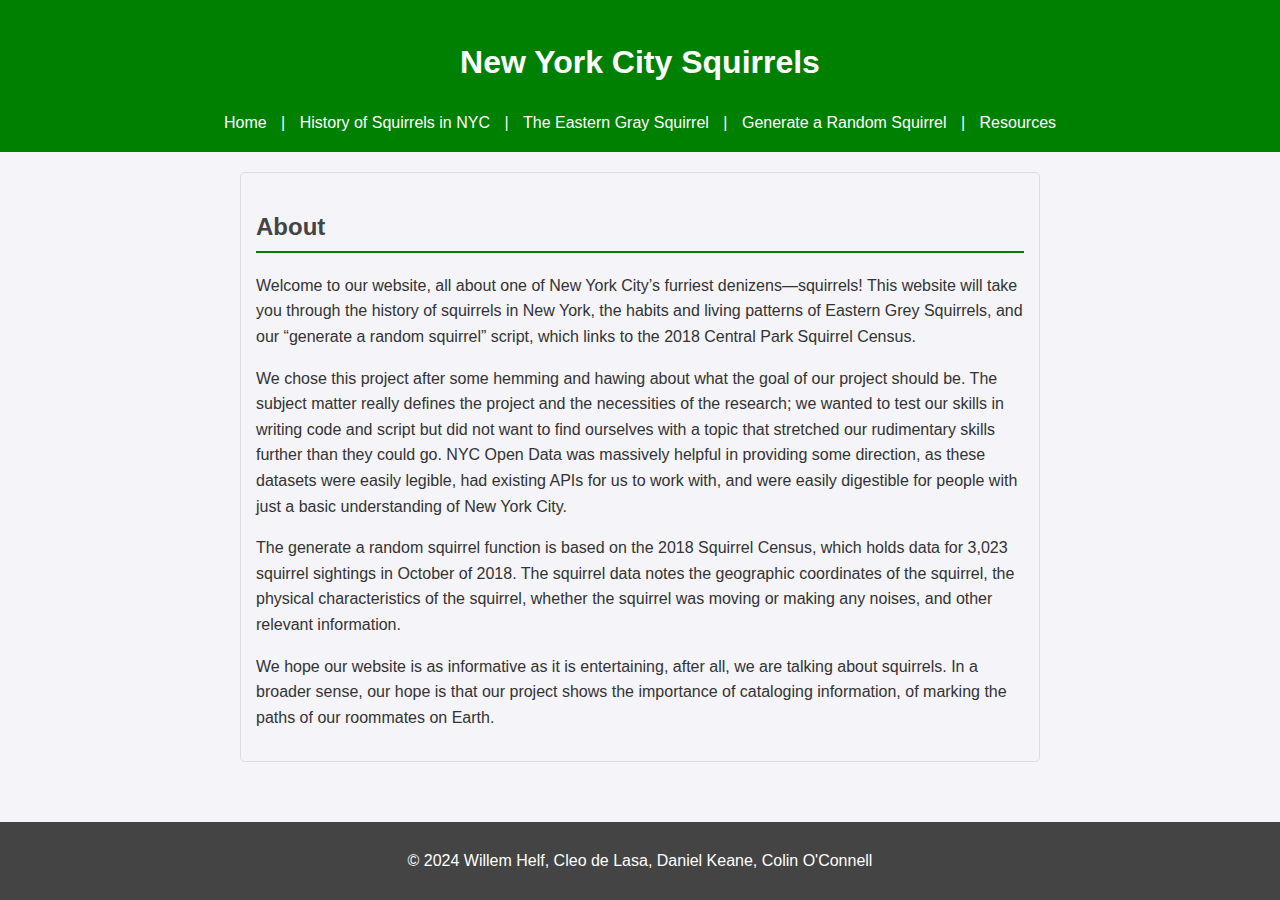
==== INFO654FINAL/index.html @ 3f7adb6b "Add files via upload" ====
<!DOCTYPE html>
<html lang="en">
<head>
  <meta charset="UTF-8">
  <meta name="viewport" content="width=device-width, initial-scale=1.0">
  <title>Home</title> 
  <link rel="stylesheet" href="styles.css"> 
</head>
<body>
  <header>
    <h1>New York City Squirrels</h1>
    <nav>
      <a href="index.html">Home</a> |
      <a href="history.html">History of Squirrels in NYC</a> |
      <a href="easterngray.html">The Eastern Gray Squirrel</a> | 
      <a href="random.html">Generate a Random Squirrel</a> | 
      <a href="resources.html">Resources</a> 
    </nav>
  </header>

  <div class="container"> 
    <section> 
      <h2>About</h2>
      <p>Welcome to our website, all about one of New York City’s furriest denizens—squirrels! This website will take you through the history of squirrels in New York, the habits and living patterns of Eastern Grey Squirrels, and our “generate a random squirrel” script, which links to the 2018 Central Park Squirrel Census.</p>
      <p>We chose this project after some hemming and hawing about what the goal of our project should be. The subject matter really defines the project and the necessities of the research; we wanted to test our skills in writing code and script but did not want to find ourselves with a topic that stretched our rudimentary skills further than they could go. NYC Open Data was massively helpful in providing some direction, as these datasets were easily legible, had existing APIs for us to work with, and were easily digestible for people with just a basic understanding of New York City.</p>
      <p>The generate a random squirrel function is based on the 2018 Squirrel Census, which holds data for 3,023 squirrel sightings in October of 2018. The squirrel data notes the geographic coordinates of the  squirrel, the physical characteristics of the squirrel, whether the squirrel was moving or making any noises, and other relevant information.</p>
     <p>We hope our website is as informative as it is entertaining, after all, we are talking about squirrels. In a broader sense, our hope is that our project shows the importance of cataloging information, of marking the paths of our roommates on Earth.</p>
    </section>
  </div>

  <footer>
    <p>&copy; 2024  Willem Helf, Cleo de Lasa, Daniel Keane, Colin O'Connell</p> 
  </footer>
</body>
</html>
---- INFO654FINAL/styles.css ----
body {
  font-family: Arial, sans-serif;
  margin: 0;
  padding: 0;
  line-height: 1.6;
  background-color: #f4f4f9;
  color: #333;
}

header {
  background: green;
  color: #fff;
  padding: 1rem 0;
  text-align: center;
}

.container {
  padding: 20px;
  max-width: 800px;
  margin: 0 auto;
}

h2 {
  color: #444;
  border-bottom: 2px solid green;
  padding-bottom: 5px;
}

ul {
  list-style: none;
  padding: 0;
}

ul li {
  background: #fff;
  margin: 5px 0;
  padding: 10px;
  border: 1px solid #ddd;
  border-radius: 5px;
}

a {
  color: green;
  text-decoration: none;
}

a:hover {
  text-decoration: underline;
}

footer {
  text-align: center;
  margin-top: 20px;
  padding: 10px 0;
  background: #444;
  color: #fff;
}

nav a {
  display: inline-block; 
  margin: 0 10px; 
  color: white; 
}

img {
  display: block;
  margin-left: auto;
  margin-right: auto;
  max-width: 50%;
  height: auto;
  border-radius: 5px;
  box-shadow: 2px 2px 5px rgba(0, 0, 0, 0.2);
  margin-bottom: 10px;
}

.container section {
  border: 1px solid #ddd; 
  padding: 15px; 
  margin-bottom: 20px; 
  border-radius: 5px; 
}
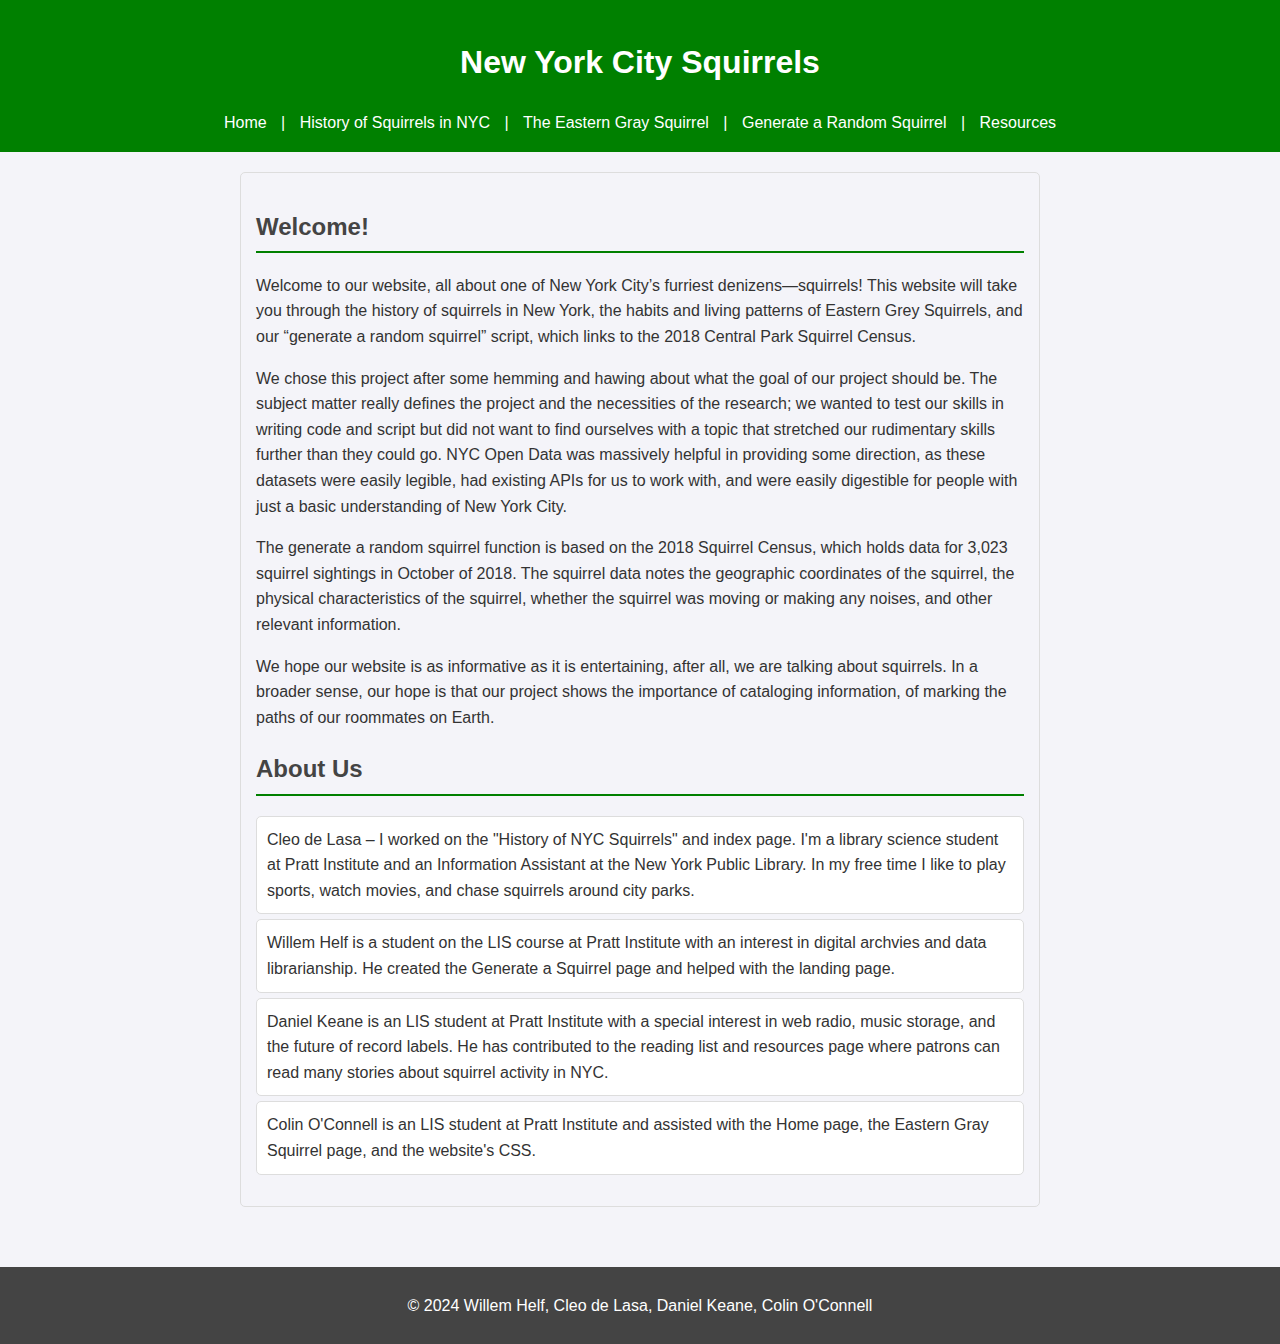
==== commit 19f0871c: "Add files via upload" ====
--- a/INFO654FINAL/index.html
+++ b/INFO654FINAL/index.html
@@ -1,3 +1,4 @@
+
 <!DOCTYPE html>
 <html lang="en">
 <head>
@@ -20,11 +21,18 @@
 
   <div class="container"> 
     <section> 
-      <h2>About</h2>
+      <h2>Welcome! </h2>
       <p>Welcome to our website, all about one of New York City’s furriest denizens—squirrels! This website will take you through the history of squirrels in New York, the habits and living patterns of Eastern Grey Squirrels, and our “generate a random squirrel” script, which links to the 2018 Central Park Squirrel Census.</p>
       <p>We chose this project after some hemming and hawing about what the goal of our project should be. The subject matter really defines the project and the necessities of the research; we wanted to test our skills in writing code and script but did not want to find ourselves with a topic that stretched our rudimentary skills further than they could go. NYC Open Data was massively helpful in providing some direction, as these datasets were easily legible, had existing APIs for us to work with, and were easily digestible for people with just a basic understanding of New York City.</p>
       <p>The generate a random squirrel function is based on the 2018 Squirrel Census, which holds data for 3,023 squirrel sightings in October of 2018. The squirrel data notes the geographic coordinates of the  squirrel, the physical characteristics of the squirrel, whether the squirrel was moving or making any noises, and other relevant information.</p>
      <p>We hope our website is as informative as it is entertaining, after all, we are talking about squirrels. In a broader sense, our hope is that our project shows the importance of cataloging information, of marking the paths of our roommates on Earth.</p>
+     
+     <h2>About Us</h2>
+      <ul>
+        <li>Cleo de Lasa – I worked on the "History of NYC Squirrels" and index page. I'm a library science student at Pratt Institute and an Information Assistant at the New York Public Library. In my free time I like to play sports, watch movies, and chase squirrels around city parks.</li>
+        <li>Willem Helf is a student on the LIS course at Pratt Institute with an interest in digital archvies and data librarianship. He created the Generate a Squirrel page and helped with the landing page.</li>
+        <li>Daniel Keane is an LIS student at Pratt Institute with a special interest in web radio, music storage, and the future of record labels. He has contributed to the reading list and resources page where patrons can read many stories about squirrel activity in NYC.</li>
+        <li>Colin O'Connell is an LIS student at Pratt Institute and assisted with the Home page, the Eastern Gray Squirrel page, and the website's CSS.</li>
     </section>
   </div>
 
